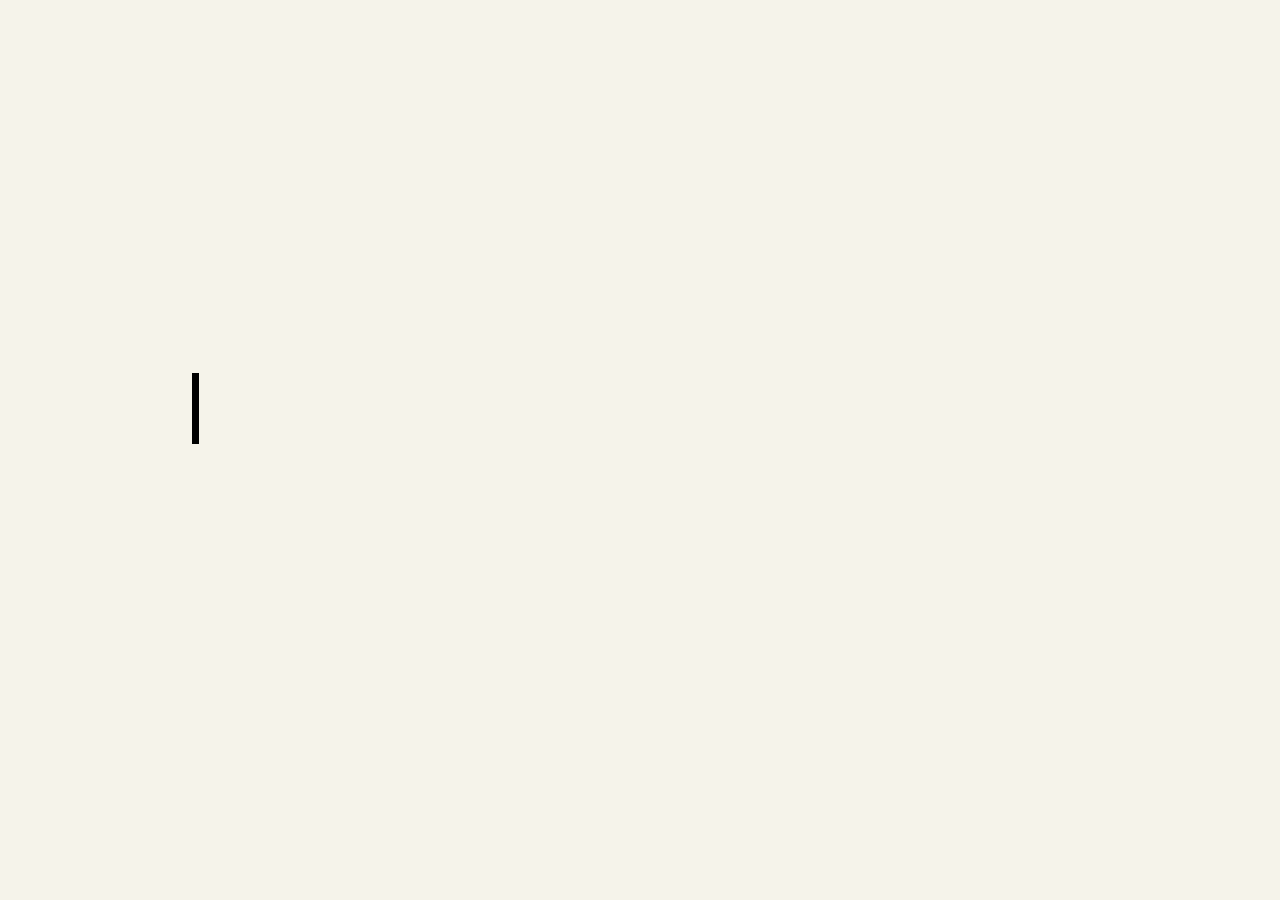
==== index.html @ 88cdc292 "adding new files" ====
<!DOCTYPE html>
<html lang="en">
<head>
    <meta charset="UTF-8">
    <meta http-equiv="X-UA-Compatible" content="IE=edge">
    <meta name="viewport" content="width=device-width, initial-scale=1.0">

    <title>Resume</title>

    <link href="https://fonts.googleapis.com/css2?family=IBM+Plex+Mono:ital,wght@0,100;0,200;0,300;0,400;0,500;0,600;0,700;1,100;1,200;1,300;1,400;1,500;1,600;1,700&display=swap" rel="stylesheet">
    <link rel="stylesheet" href="index.css">
</head>
<body>
    
    <div class="container">
        <h1 id="introText">Welcome, I am <span id="nameText"></span>.</h1>
        <a href="./resume/resume.html" class="resume-link-btn">View my resume</a>

    </div>

    <script src="namePrinting.js"></script>
</body>
</html>
---- index.css ----
:root {
  --bg-color: hsl(49 37% 94%);
  --typewriterSpeed: 6s;
  --typewriterCharacters: 28;
}

* {
    margin: 0;
    padding: 0;
    box-sizing: border-box;
    font-family: 'IBM Plex Mono', monospace;
}

.container {
    height: 100vh;
    width: 100%;
    display: flex;
    flex-direction: column;
    justify-content: center;
    align-items: center;
    background: var(--bg-color);
}


#introText {
  font-size: clamp(1rem, 3vw + 1rem, 4rem);
  position: relative;
  /* font-family: "Source Code Pro", monospace; */
  position: relative;
  width: max-content;
}

#nameText {
  /* font-size: 65px; */
  /* font-weight: 700; */
  text-transform: capitalize;
}

h1::before,
h1::after {
  content: "";
  position: absolute;
  top: 0;
  right: 0;
  bottom: 0;
  left: 0;
}

h1::before {
  background: var(--bg-color);
  animation: typewriter var(--typewriterSpeed)
    steps(var(--typewriterCharacters)) 1s forwards;
}

h1::after {
  width: 0.125em;
  background: black;
  animation: typewriter var(--typewriterSpeed)
      steps(var(--typewriterCharacters)) 1s forwards,
    blink 750ms steps(var(--typewriterCharacters)) infinite;
}

.resume-link-btn {
  margin-top: 50px;
  font-size: 25px;
  font-weight: 300;
  text-decoration: none;
  color: black;
  opacity: 0;
  transform: translateY(3rem);
  animation: fadeInUp 2s ease calc(var(--typewriterSpeed) + 2s) forwards;
}

.resume-link-btn:hover {
  text-decoration: underline;
}

@keyframes typewriter {
  to {
    left: 100%;
  }
}

@keyframes blink {
  to {
    background: transparent;
  }
}

@keyframes fadeInUp {
  to {
    opacity: 1;
    transform: translateY(0);
  }
}
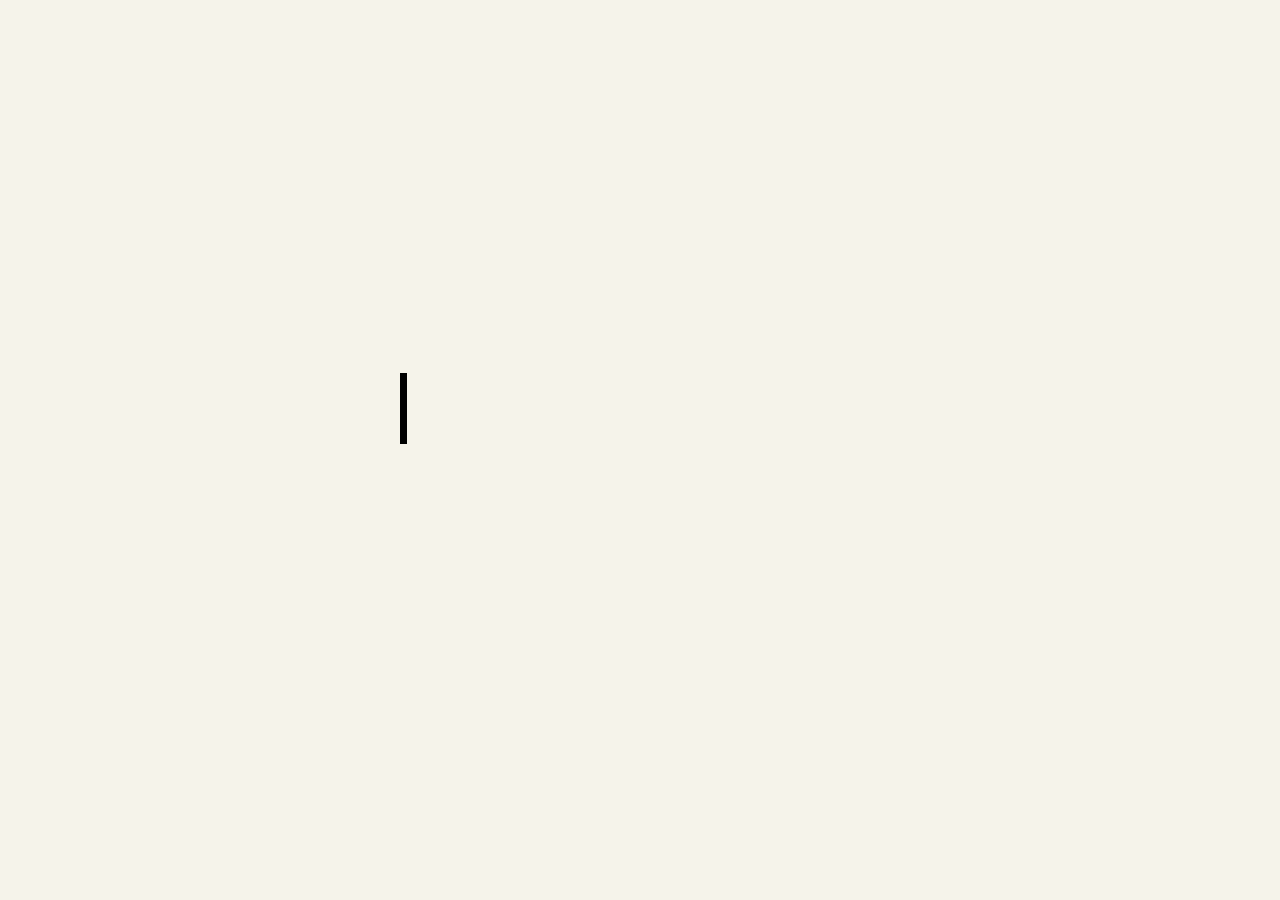
==== commit d5e110ef: "new fixes" ====
--- a/index.html
+++ b/index.html
@@ -5,7 +5,7 @@
     <meta http-equiv="X-UA-Compatible" content="IE=edge">
     <meta name="viewport" content="width=device-width, initial-scale=1.0">
 
-    <title>Resume</title>
+    <title>Godson Imiebo</title>
 
     <link href="https://fonts.googleapis.com/css2?family=IBM+Plex+Mono:ital,wght@0,100;0,200;0,300;0,400;0,500;0,600;0,700;1,100;1,200;1,300;1,400;1,500;1,600;1,700&display=swap" rel="stylesheet">
     <link rel="stylesheet" href="index.css">
@@ -14,10 +14,10 @@
     
     <div class="container">
         <h1 id="introText">Welcome, I am <span id="nameText"></span>.</h1>
-        <a href="./resume/resume.html" class="resume-link-btn">View my resume</a>
+        <a href="./pages/hero/hero.html" class="resume-link-btn">Let's Meet Me!</a>
 
     </div>
 
-    <script src="namePrinting.js"></script>
+    <script src="main.js"></script>
 </body>
 </html>--- a/index.css
+++ b/index.css
@@ -23,17 +23,10 @@
 
 
 #introText {
+  font-weight: 700;
   font-size: clamp(1rem, 3vw + 1rem, 4rem);
   position: relative;
-  /* font-family: "Source Code Pro", monospace; */
-  position: relative;
   width: max-content;
-}
-
-#nameText {
-  /* font-size: 65px; */
-  /* font-weight: 700; */
-  text-transform: capitalize;
 }
 
 h1::before,
@@ -95,3 +88,31 @@
 }
 
 
+
+
+/* Mediaqueries */
+
+@media (max-width: 600px) {
+
+  #introText {
+    font-size: clamp(1rem, 2vw + 1rem, 4rem);
+  }
+
+  .resume-link-btn {
+    margin-top: 25px;
+    font-size: 17px;
+    font-weight: 200;
+  }
+}
+
+
+@media (max-width: 400px) {
+  #introText {
+    font-size: clamp(1rem, 1vw + 1rem, 4rem);
+  }
+
+  .resume-link-btn {
+    margin-top: 25px;
+    font-size: 14px;
+  }
+}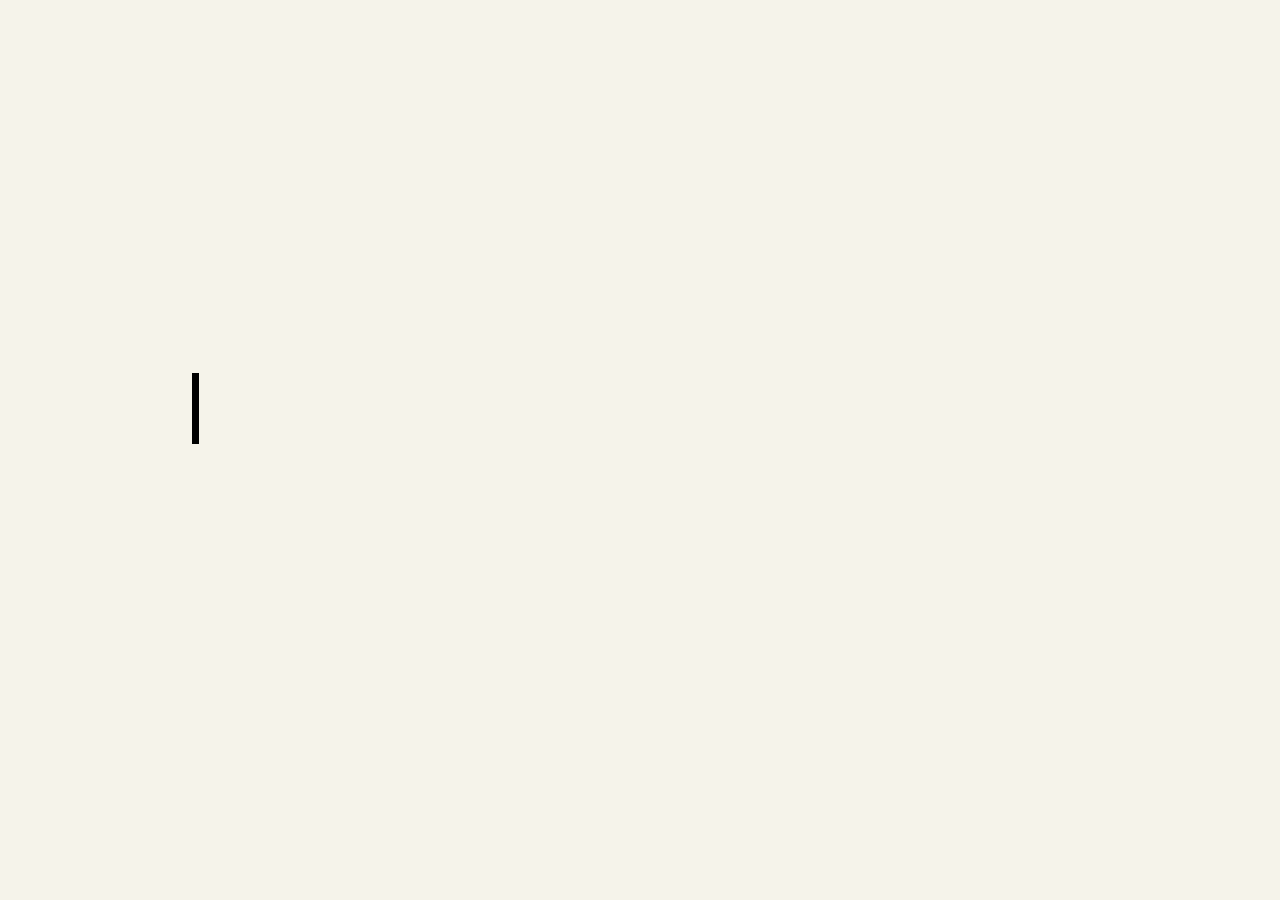
==== commit 245699ab: "new fixes" ====
--- a/index.html
+++ b/index.html
@@ -13,7 +13,7 @@
 <body>
     
     <div class="container">
-        <h1 id="introText">Welcome, I am <span id="nameText"></span>.</h1>
+        <h1 id="introText">Welcome, I am <span id="nameText">Godson Imiebo</span>.</h1>
         <a href="./pages/hero/hero.html" class="resume-link-btn">Let's Meet Me!</a>
 
     </div>
